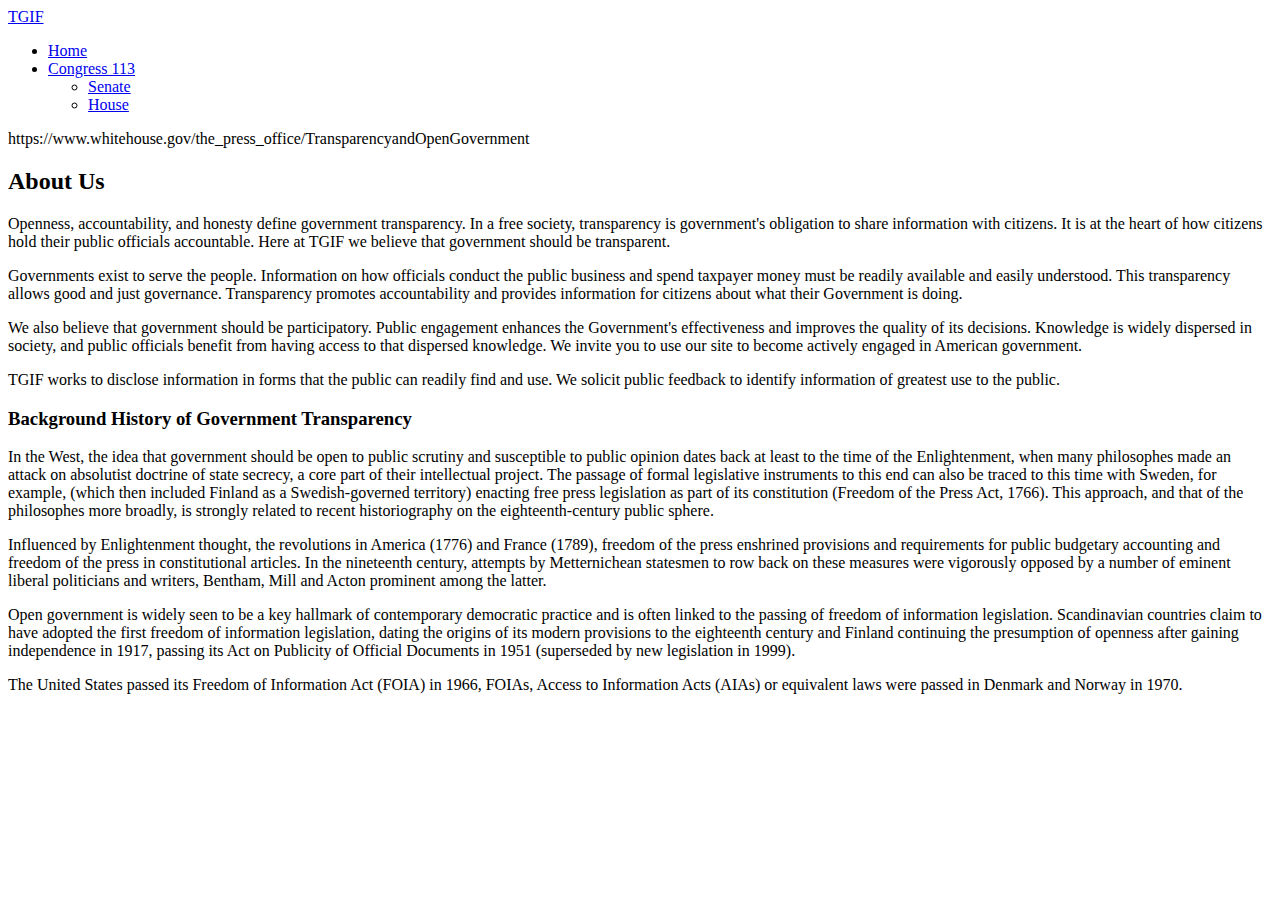
==== home-starter-page.html @ 39524456 "inicio pagina congreso" ====
<!DOCTYPE html>
<html lang="en">
    <head>

    </head>
    
    <body>
         <nav>
          <div>
            <div>
              <a href="#">TGIF</a>
            </div>
            <ul >
              <li><a href="#">Home</a></li>
              <li >
                <a href="#">Congress 113</a>
                <ul >
                  <li><a href="#">Senate</a></li>
                  <li><a href="#">House</a></li>
                </ul>
              </li>
            </ul>
          </div>
        </nav>        
  

        <header>            
            <div>
            	<p>https://www.whitehouse.gov/the_press_office/TransparencyandOpenGovernment</p>

            </div>
        </header>
        <!--Table container-->
        <div>
            <h2>About Us</h2>
            <p>Openness, accountability, and honesty define government transparency. In a free society, transparency is government's obligation to share information with citizens. It is at the heart of how citizens hold their public officials accountable. Here at TGIF we believe that government should be transparent.</p>  
            <p>Governments exist to serve the people. Information on how officials conduct the public business and spend taxpayer money must be readily available and easily understood. This transparency allows good and just governance.  Transparency promotes accountability and provides information for citizens about what their Government is doing.</p>  
            <p>We also believe that government should be participatory. Public engagement enhances the Government's effectiveness and improves the quality of its decisions. Knowledge is widely dispersed in society, and public officials benefit from having access to that dispersed knowledge. We invite you to use our site to become actively engaged in American government.</p>
            <p>TGIF works to disclose information in forms that the public can readily find and use. We solicit public feedback to identify information of greatest use to the public.</p>

            <h3>Background History of Government Transparency</h3>
            <p>In the West, the idea that government should be open to public scrutiny and susceptible to public opinion dates back at least to the time of the Enlightenment, when many philosophes made an attack on absolutist doctrine of state secrecy, a core part of their intellectual project. The passage of formal legislative instruments to this end can also be traced to this time with Sweden, for example, (which then included Finland as a Swedish-governed territory) enacting free press legislation as part of its constitution (Freedom of the Press Act, 1766). This approach, and that of the philosophes more broadly, is strongly related to recent historiography on the eighteenth-century public sphere.

      			<p>Influenced by Enlightenment thought, the revolutions in America (1776) and France (1789), freedom of the press enshrined provisions and requirements for public budgetary accounting and freedom of the press in constitutional articles. In the nineteenth century, attempts by Metternichean statesmen to row back on these measures were vigorously opposed by a number of eminent liberal politicians and writers, Bentham, Mill and Acton prominent among the latter.</p>

      			<p>Open government is widely seen to be a key hallmark of contemporary democratic practice and is often linked to the passing of freedom of information legislation. Scandinavian countries claim to have adopted the first freedom of information legislation, dating the origins of its modern provisions to the eighteenth century and Finland continuing the presumption of openness after gaining independence in 1917, passing its Act on Publicity of Official Documents in 1951 (superseded by new legislation in 1999).</p>

      			<p>The United States passed its Freedom of Information Act (FOIA) in 1966, FOIAs, Access to Information Acts (AIAs) or equivalent laws were passed in Denmark and Norway in 1970.</p>


    	</div>    
</body>
</html>
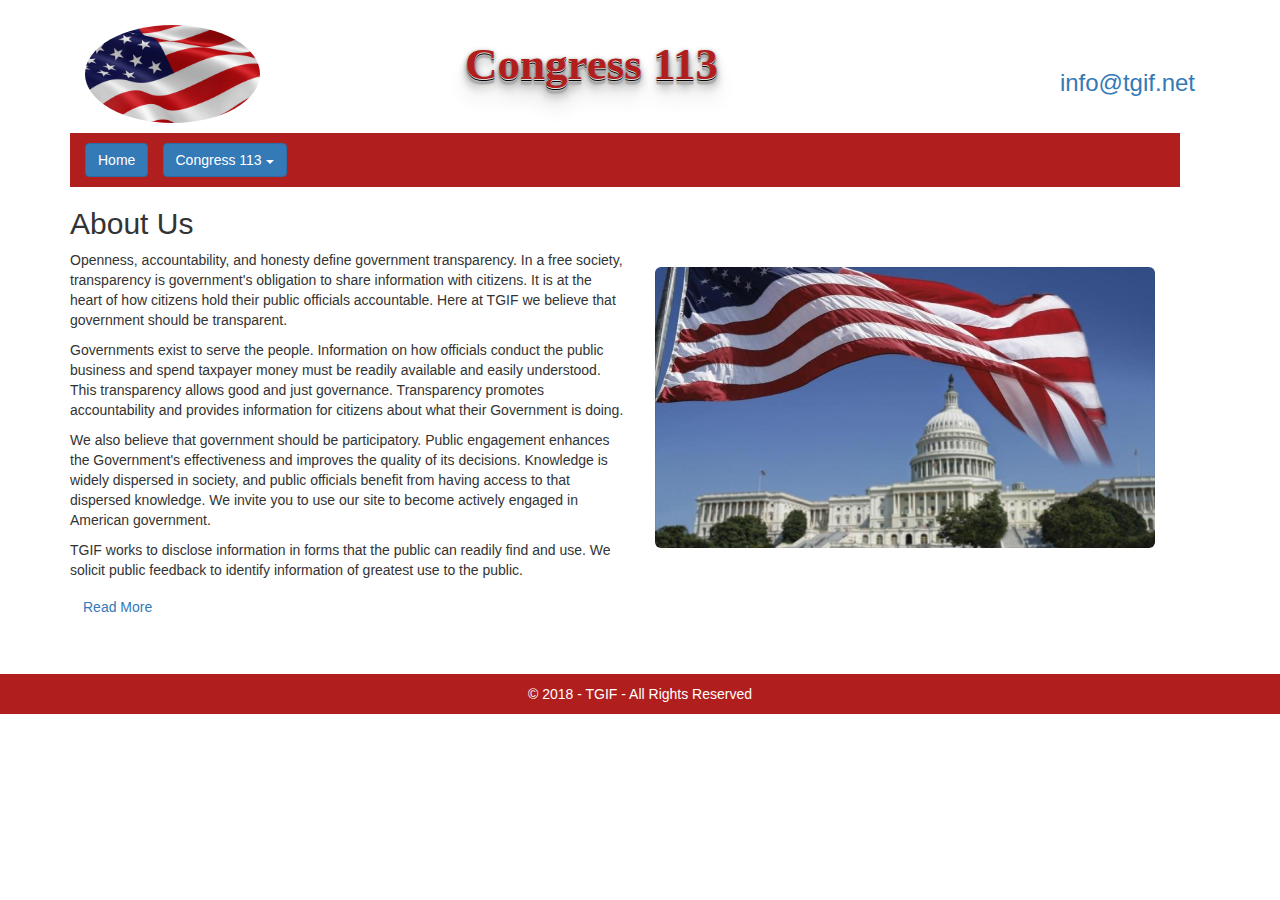
==== commit 4e18642c: "3dia" ====
--- a/home-starter-page.html
+++ b/home-starter-page.html
@@ -1,53 +1,84 @@
 <!DOCTYPE html>
 <html lang="en">
-    <head>
 
-    </head>
-    
-    <body>
-         <nav>
-          <div>
+<head>
+    <meta charset="utf-8">
+
+    <meta name="viewport" content="width=device-width, initial-scale=1">
+
+    <link rel="stylesheet" href="https://maxcdn.bootstrapcdn.com/bootstrap/3.3.7/css/bootstrap.min.css">
+
+    <script src="https://ajax.googleapis.com/ajax/libs/jquery/3.3.1/jquery.min.js"></script>
+
+    <script src="https://maxcdn.bootstrapcdn.com/bootstrap/3.3.7/js/bootstrap.min.js"></script>
+</head>
+
+<body>
+    <link rel="stylesheet" href="style.css">
+    <div class="container">
+
+        <nav class="container-fluid">
             <div>
-              <a href="#">TGIF</a>
-            </div>
-            <ul >
-              <li><a href="#">Home</a></li>
-              <li >
-                <a href="#">Congress 113</a>
-                <ul >
-                  <li><a href="#">Senate</a></li>
-                  <li><a href="#">House</a></li>
-                </ul>
-              </li>
-            </ul>
-          </div>
-        </nav>        
-  
-
-        <header>            
-            <div>
-            	<p>https://www.whitehouse.gov/the_press_office/TransparencyandOpenGovernment</p>
+                <div class="row">
+                    <div class="col-lg-4"><a><img class="img-circle" id="IMG" src="bandera-estados-unidos.jpg" alt="Bandera USA"></a></div>
+                    <div class="col-lg-4"><h1 id="Title"> Congress 113 </h1></div>
+                    <div class="col-lg-4"><a class="email" href="mailto:info@tgif.net" style="text-decoration:none">
+                        <h3>info@tgif.net</h3>
+                        </a></div>
+                </div>
+                
+                <div id="MENU" class="row">
+                    <div class="col-lg-1"><button type="button" class="btn btn-primary" href="home-starter-page.html">Home</button></div>
+                    <div>
+                        <ul>
+                            <div class="dropdown">
+                                <button class="btn btn-primary dropdown-toggle" type="button" data-toggle="dropdown">Congress 113
+                                    <span class="caret"></span></button>
+                                <ul class="dropdown-menu">
+                                    <li><a href="senate-starter-page.html">Senate</a></li>
+                                    <li><a href="house-starter-page.html">House</a></li>
+                                </ul>
+                            </div>
+                        </ul>
+                    </div>
+                </div>
 
             </div>
-        </header>
-        <!--Table container-->
-        <div>
-            <h2>About Us</h2>
-            <p>Openness, accountability, and honesty define government transparency. In a free society, transparency is government's obligation to share information with citizens. It is at the heart of how citizens hold their public officials accountable. Here at TGIF we believe that government should be transparent.</p>  
-            <p>Governments exist to serve the people. Information on how officials conduct the public business and spend taxpayer money must be readily available and easily understood. This transparency allows good and just governance.  Transparency promotes accountability and provides information for citizens about what their Government is doing.</p>  
-            <p>We also believe that government should be participatory. Public engagement enhances the Government's effectiveness and improves the quality of its decisions. Knowledge is widely dispersed in society, and public officials benefit from having access to that dispersed knowledge. We invite you to use our site to become actively engaged in American government.</p>
-            <p>TGIF works to disclose information in forms that the public can readily find and use. We solicit public feedback to identify information of greatest use to the public.</p>
-
-            <h3>Background History of Government Transparency</h3>
-            <p>In the West, the idea that government should be open to public scrutiny and susceptible to public opinion dates back at least to the time of the Enlightenment, when many philosophes made an attack on absolutist doctrine of state secrecy, a core part of their intellectual project. The passage of formal legislative instruments to this end can also be traced to this time with Sweden, for example, (which then included Finland as a Swedish-governed territory) enacting free press legislation as part of its constitution (Freedom of the Press Act, 1766). This approach, and that of the philosophes more broadly, is strongly related to recent historiography on the eighteenth-century public sphere.
-
-      			<p>Influenced by Enlightenment thought, the revolutions in America (1776) and France (1789), freedom of the press enshrined provisions and requirements for public budgetary accounting and freedom of the press in constitutional articles. In the nineteenth century, attempts by Metternichean statesmen to row back on these measures were vigorously opposed by a number of eminent liberal politicians and writers, Bentham, Mill and Acton prominent among the latter.</p>
-
-      			<p>Open government is widely seen to be a key hallmark of contemporary democratic practice and is often linked to the passing of freedom of information legislation. Scandinavian countries claim to have adopted the first freedom of information legislation, dating the origins of its modern provisions to the eighteenth century and Finland continuing the presumption of openness after gaining independence in 1917, passing its Act on Publicity of Official Documents in 1951 (superseded by new legislation in 1999).</p>
-
-      			<p>The United States passed its Freedom of Information Act (FOIA) in 1966, FOIAs, Access to Information Acts (AIAs) or equivalent laws were passed in Denmark and Norway in 1970.</p>
+        </nav>
 
 
-    	</div>    
+        <header>
+
+        </header>
+        <div class="row">
+            <div class="col-lg-6">
+                <h2>About Us</h2>
+                <p>Openness, accountability, and honesty define government transparency. In a free society, transparency is government's obligation to share information with citizens. It is at the heart of how citizens hold their public officials accountable. Here at TGIF we believe that government should be transparent.</p>
+                <p>Governments exist to serve the people. Information on how officials conduct the public business and spend taxpayer money must be readily available and easily understood. This transparency allows good and just governance. Transparency promotes accountability and provides information for citizens about what their Government is doing.</p>
+                <p>We also believe that government should be participatory. Public engagement enhances the Government's effectiveness and improves the quality of its decisions. Knowledge is widely dispersed in society, and public officials benefit from having access to that dispersed knowledge. We invite you to use our site to become actively engaged in American government.</p>
+                <p>TGIF works to disclose information in forms that the public can readily find and use. We solicit public feedback to identify information of greatest use to the public.</p>
+
+                <button type="button" class="btn btn-link" data-toggle="collapse" data-target="#demo">Read More</button>
+                <div id="demo" class="collapse">
+                    <h3>Background History of Government Transparency</h3>
+                    <p>In the West, the idea that government should be open to public scrutiny and susceptible to public opinion dates back at least to the time of the Enlightenment, when many philosophes made an attack on absolutist doctrine of state secrecy, a core part of their intellectual project. The passage of formal legislative instruments to this end can also be traced to this time with Sweden, for example, (which then included Finland as a Swedish-governed territory) enacting free press legislation as part of its constitution (Freedom of the Press Act, 1766). This approach, and that of the philosophes more broadly, is strongly related to recent historiography on the eighteenth-century public sphere.
+
+                        <p>Influenced by Enlightenment thought, the revolutions in America (1776) and France (1789), freedom of the press enshrined provisions and requirements for public budgetary accounting and freedom of the press in constitutional articles. In the nineteenth century, attempts by Metternichean statesmen to row back on these measures were vigorously opposed by a number of eminent liberal politicians and writers, Bentham, Mill and Acton prominent among the latter.</p>
+
+                        <p>Open government is widely seen to be a key hallmark of contemporary democratic practice and is often linked to the passing of freedom of information legislation. Scandinavian countries claim to have adopted the first freedom of information legislation, dating the origins of its modern provisions to the eighteenth century and Finland continuing the presumption of openness after gaining independence in 1917, passing its Act on Publicity of Official Documents in 1951 (superseded by new legislation in 1999).</p>
+
+                        <p>The United States passed its Freedom of Information Act (FOIA) in 1966, FOIAs, Access to Information Acts (AIAs) or equivalent laws were passed in Denmark and Norway in 1970.</p>
+
+                </div>
+            </div>
+            <div class="col-lg-6"> <img class="img-rounded" id="IMG2" src="22550505_xl.jpg" alt="Bandera USA"></div>
+        </div>
+    </div>
+    <div>
+        <footer>
+            <div id="copyright">&copy; 2018 - TGIF - All Rights Reserved</div>
+        </footer>
+    </div>
 </body>
-</html>+
+</html>
--- a/style.css
+++ b/style.css
@@ -0,0 +1,48 @@
+td{
+    border: 1px solid black;
+    width: 50px;
+    height: 50px; 
+}
+#IMG{
+    width: 50%;
+    height: auto;
+    margin-top: 25px;
+}
+#IMG2{
+    width: 90%;
+    height: auto;
+    margin-top: 80px;
+}
+#MENU{
+    margin-top: 10px;
+    padding-top: 10px;
+    background-color: #b11e1e;
+    width: 100%;
+}
+#copyright{
+    display: flex;
+    justify-content: center;
+    margin-top: 50px;
+    background-color: #b11e1e;
+    padding: 10px;
+    color: white;
+}
+
+#Title{
+display: flex;
+    padding-top: 20px;
+    font-size: 45px;
+    color: greenyellow;
+    text-align: left;
+    font-family: Arial Black;
+    font-weight: bold;
+    color: #b11e1e;
+    text-shadow: 0 1px 0 #ddd, 0 2px 0 #000, 0 3px 0 #bbb, 0 4px 0 #aaa, 0 5px 0 #acacac, 0 6px 1px rgba(0, 0, 0, 0.1), 0 0 5px rgba(0, 0, 0, 0.1), 0 1px 3px rgba(0, 0, 0, 0.3), 0 3px 5px rgba(0, 0, 0, 0.2), 0 5px 10px rgba(0, 0, 0, 0.25), 0 10px 10px rgba(0, 0, 0, 0.2), 0 20px 20px rgba(0, 0, 0, 0.15);
+}
+.email{
+    display: flex;
+    justify-content: flex-end;
+    padding-top: 50px;
+}
+
+
